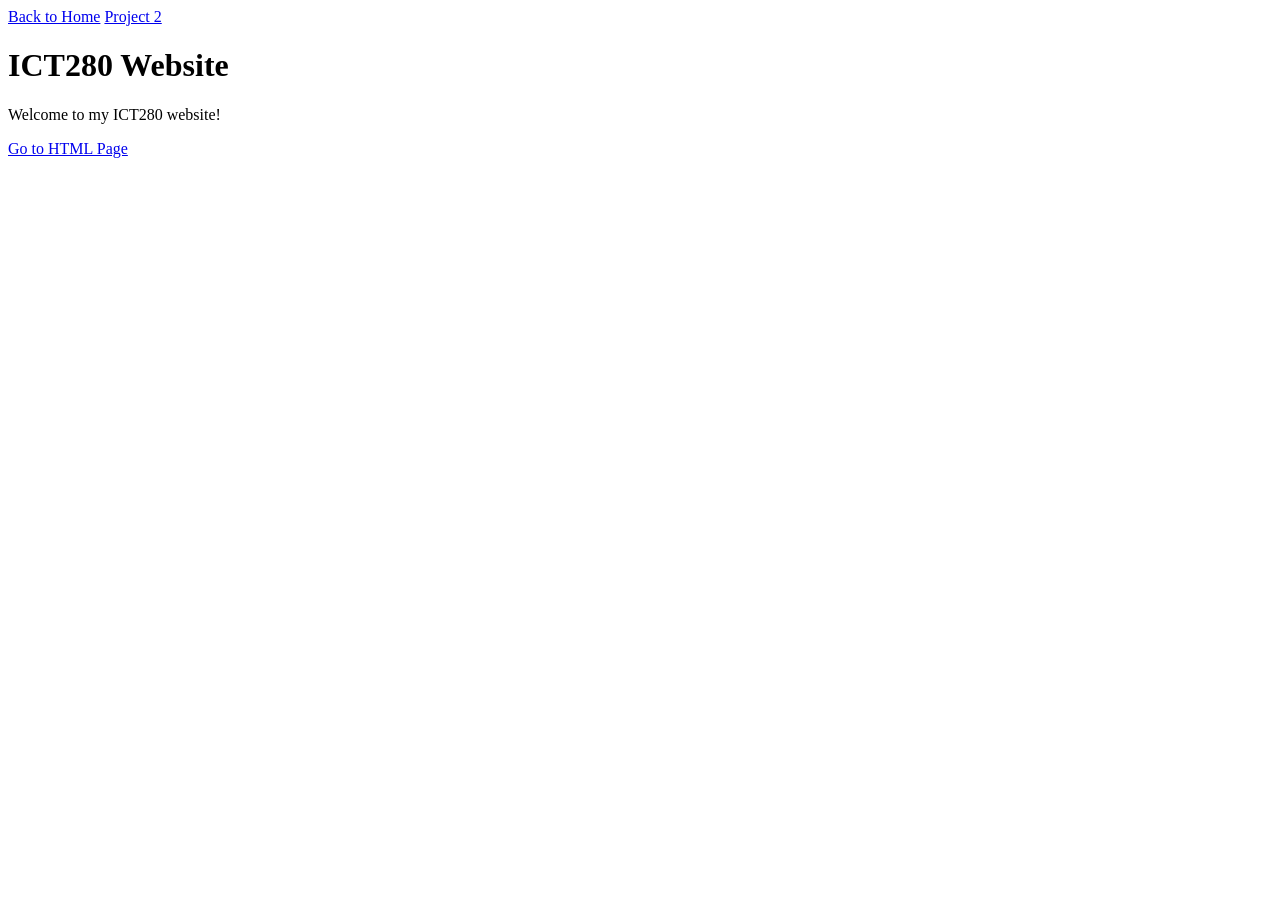
==== index.html @ cd8b3191 "Added Project 2 HTML page" ====
<!DOCTYPE html>
<html>
<head>
<title>ICT280 Home</title>
</head>
<body>

<a href="index.html">Back to Home</a>
<a href="html/project2.html">Project 2</a>

<h1>ICT280 Website</h1>


<p>Welcome to my ICT280 website!</p>

<a href="html/project2.html">Go to HTML Page</a>

</body>
</html>
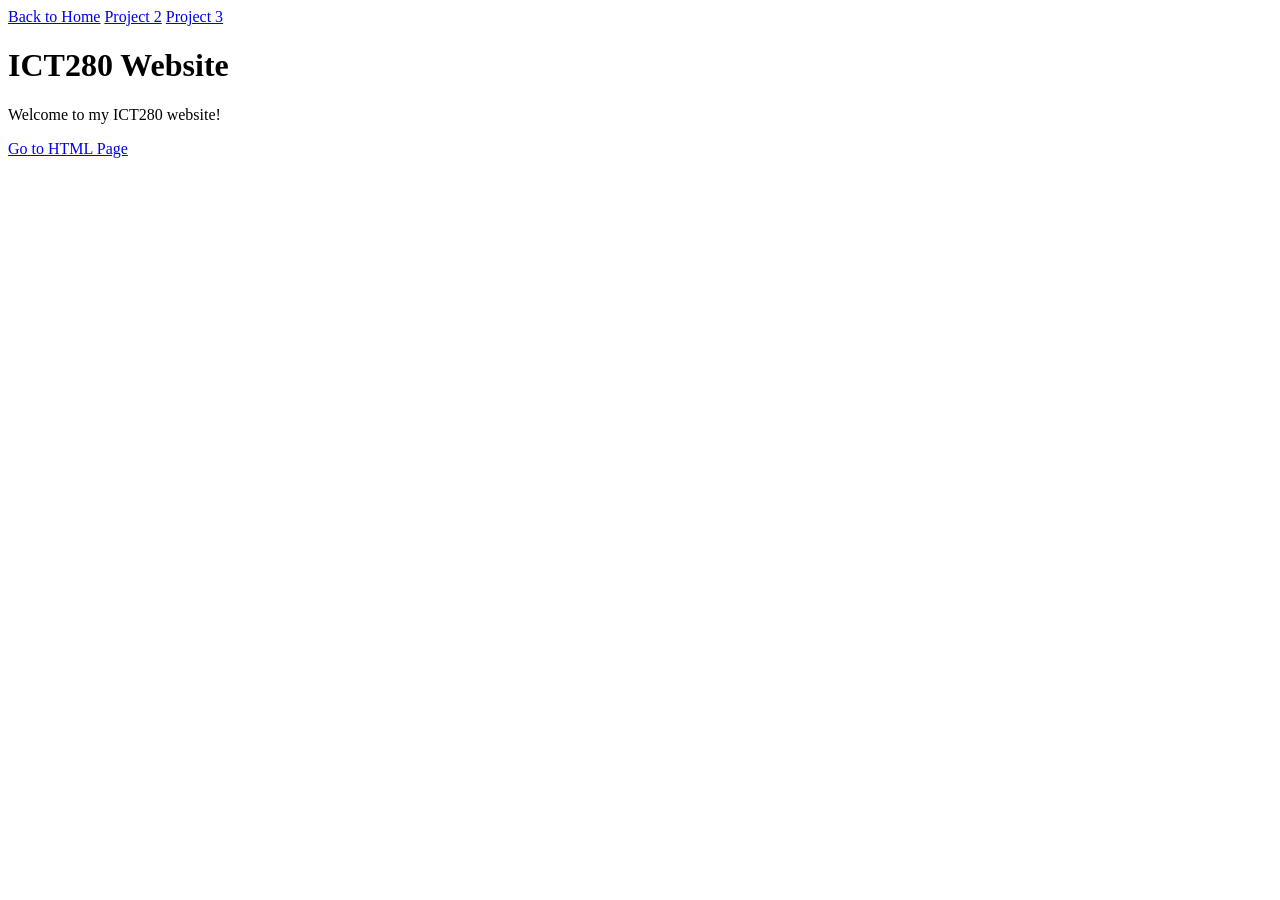
==== commit 84c4dd4b: "finished project 3" ====
--- a/index.html
+++ b/index.html
@@ -7,6 +7,7 @@
 
 <a href="index.html">Back to Home</a>
 <a href="html/project2.html">Project 2</a>
+<a href="html/project3.html">Project 3</a>
 
 <h1>ICT280 Website</h1>
 
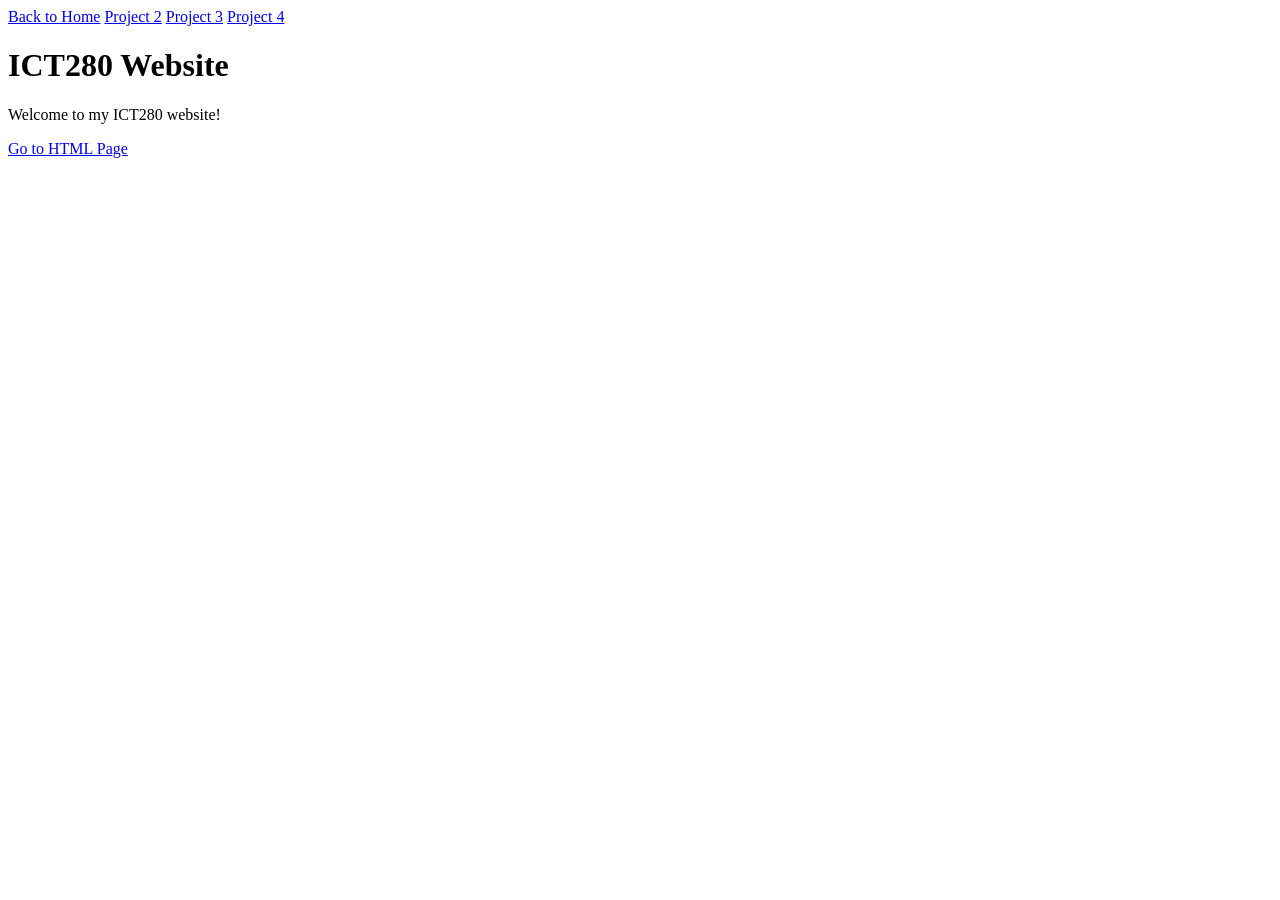
==== commit 722079df: "Project 4" ====
--- a/index.html
+++ b/index.html
@@ -8,6 +8,7 @@
 <a href="index.html">Back to Home</a>
 <a href="html/project2.html">Project 2</a>
 <a href="html/project3.html">Project 3</a>
+<a href="project4/project4.html">Project 4</a>
 
 <h1>ICT280 Website</h1>
 
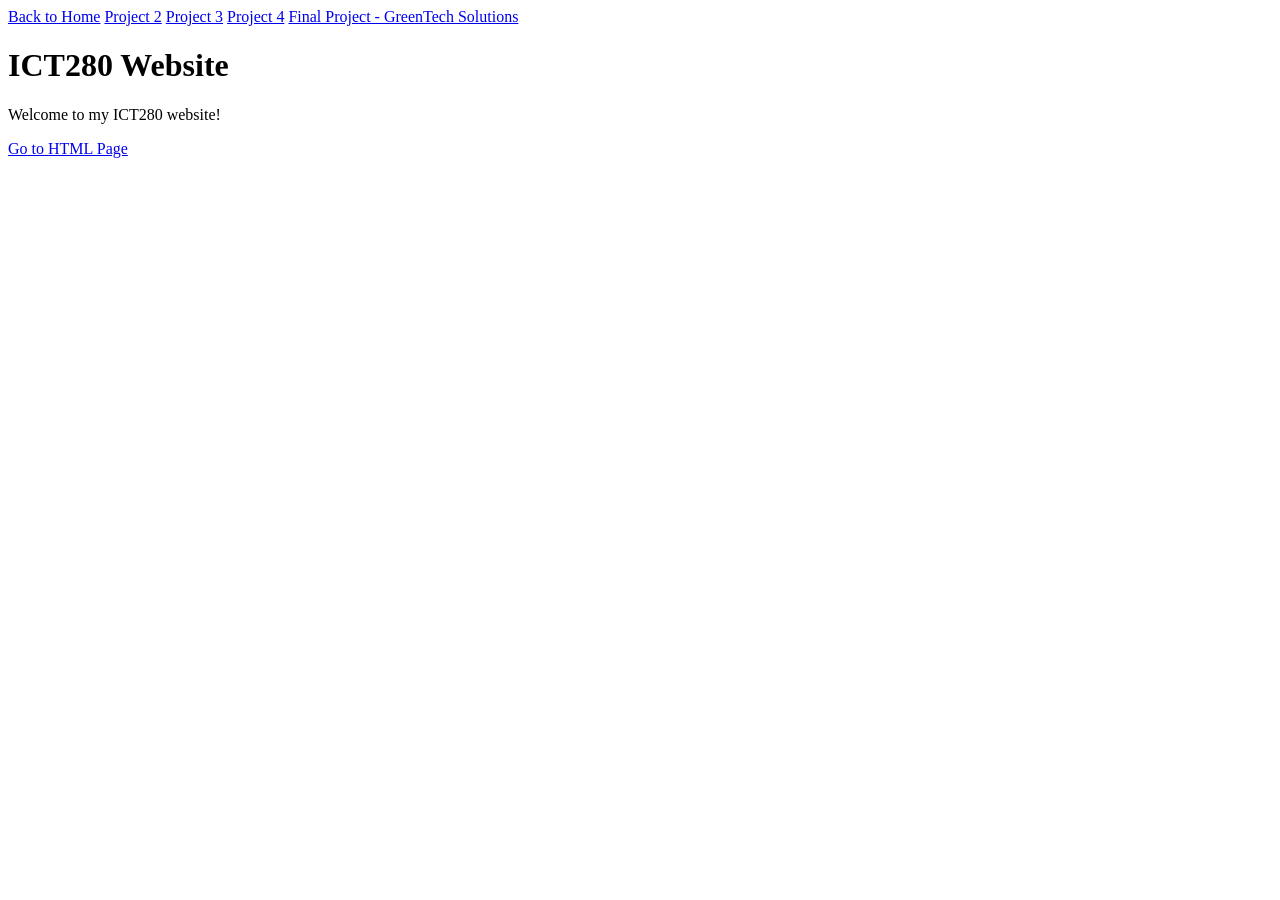
==== commit 0cb39b38: "Updated Index" ====
--- a/index.html
+++ b/index.html
@@ -9,6 +9,7 @@
 <a href="html/project2.html">Project 2</a>
 <a href="html/project3.html">Project 3</a>
 <a href="project4/project4.html">Project 4</a>
+<a href="final/index.html">Final Project - GreenTech Solutions</a>
 
 <h1>ICT280 Website</h1>
 
